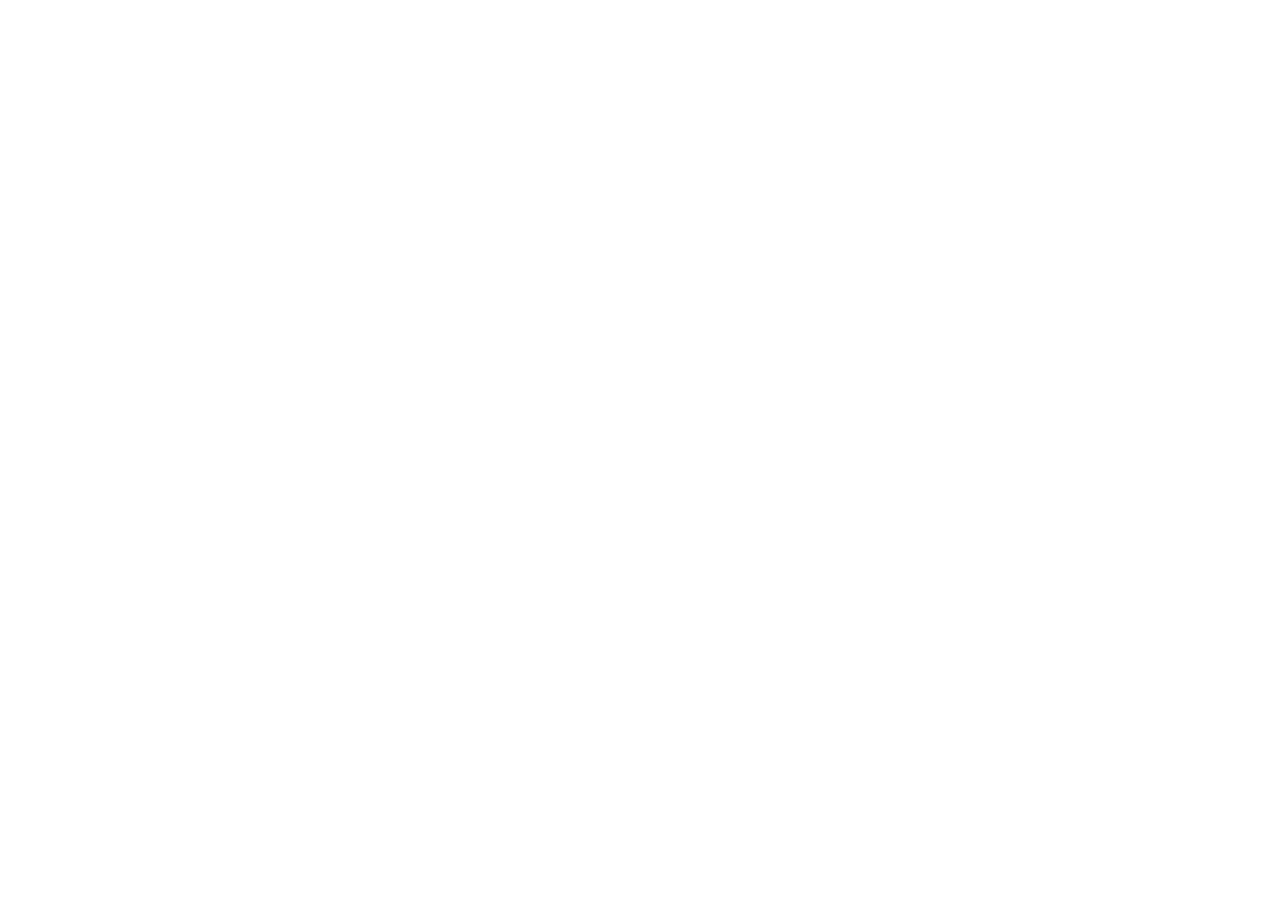
==== app.html @ 54080998 "add base files" ====
<!doctype html>
<head>
    <title>Physics Element Demo</title>
    <script src="bower_components/webcomponentsjs/webcomponents.min.js"></script>
    <script src="http://ajax.googleapis.com/ajax/libs/jquery/1.11.2/jquery.min.js"></script>

    <link rel="import" href="physics-sandbox/physics-sandbox.html">
    <link rel="import" href="physics-wrapper/physics-wrapper.html">
</head>
<body>
    <div id="edit-box">
        <div id="picture-upload"></div>
        <div id="customizations">
            
        </div>
    </div>
    <physics-sandbox name="sandbox"></physics-sandbox>
</body>
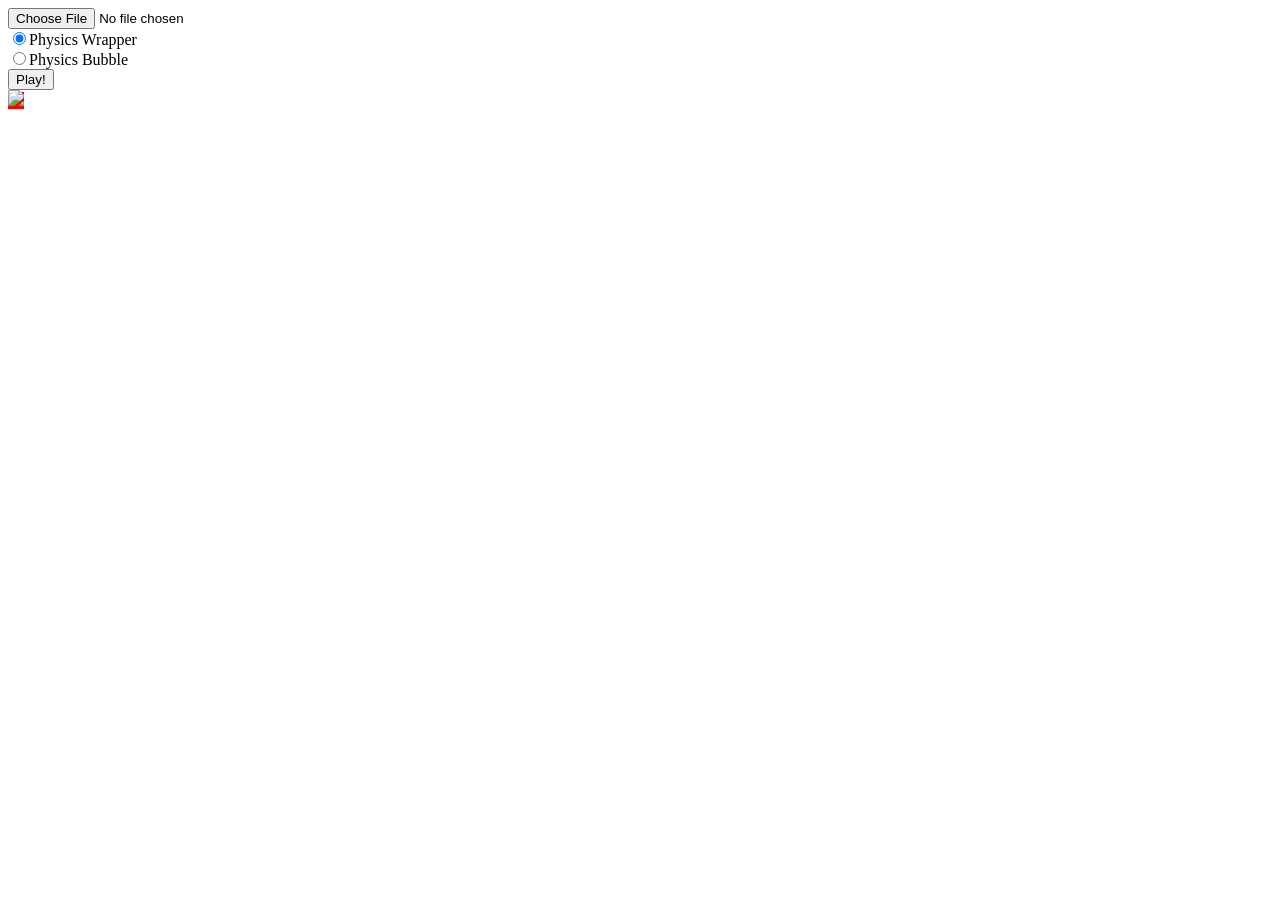
==== commit dbef1ac4: "added functionalities" ====
--- a/app.html
+++ b/app.html
@@ -3,16 +3,29 @@
     <title>Physics Element Demo</title>
     <script src="bower_components/webcomponentsjs/webcomponents.min.js"></script>
     <script src="http://ajax.googleapis.com/ajax/libs/jquery/1.11.2/jquery.min.js"></script>
+    <script src="/app.js"></script>
+    <link rel="stylesheet" href="styles.css">
 
     <link rel="import" href="physics-sandbox/physics-sandbox.html">
     <link rel="import" href="physics-wrapper/physics-wrapper.html">
+    <link rel="import" href="physics-wrapper/physics-bubble.html">
 </head>
 <body>
     <div id="edit-box">
-        <div id="picture-upload"></div>
+        <div id="picture-upload">
+            <input type="file" value="Upload File">
+        </div>
         <div id="customizations">
-            
+        <form id="typeselect">
+            <input type="radio" name="type" value="wrapper" checked>Physics Wrapper
+            <br>
+            <input type="radio" name="type" value="bubble">Physics Bubble
+        </form> 
+        <button type="button" id="play">Play!</button>
         </div>
     </div>
-    <physics-sandbox name="sandbox"></physics-sandbox>
+    <physics-sandbox name="sandbox" id="sandbox" xmax="1500" ymax="800">
+        <img id="image" src="http://upload.wikimedia.org/wikipedia/commons/a/a9/Example.jpg">
+    </physics-sandbox>
+    <div></div>
 </body>
--- a/styles.css
+++ b/styles.css
@@ -0,0 +1,12 @@
+html, body {
+	height: 100%;
+	width: 100%;
+}
+
+#sandbox{
+	background-color: red;
+}
+
+.hide{
+	display: none;
+}
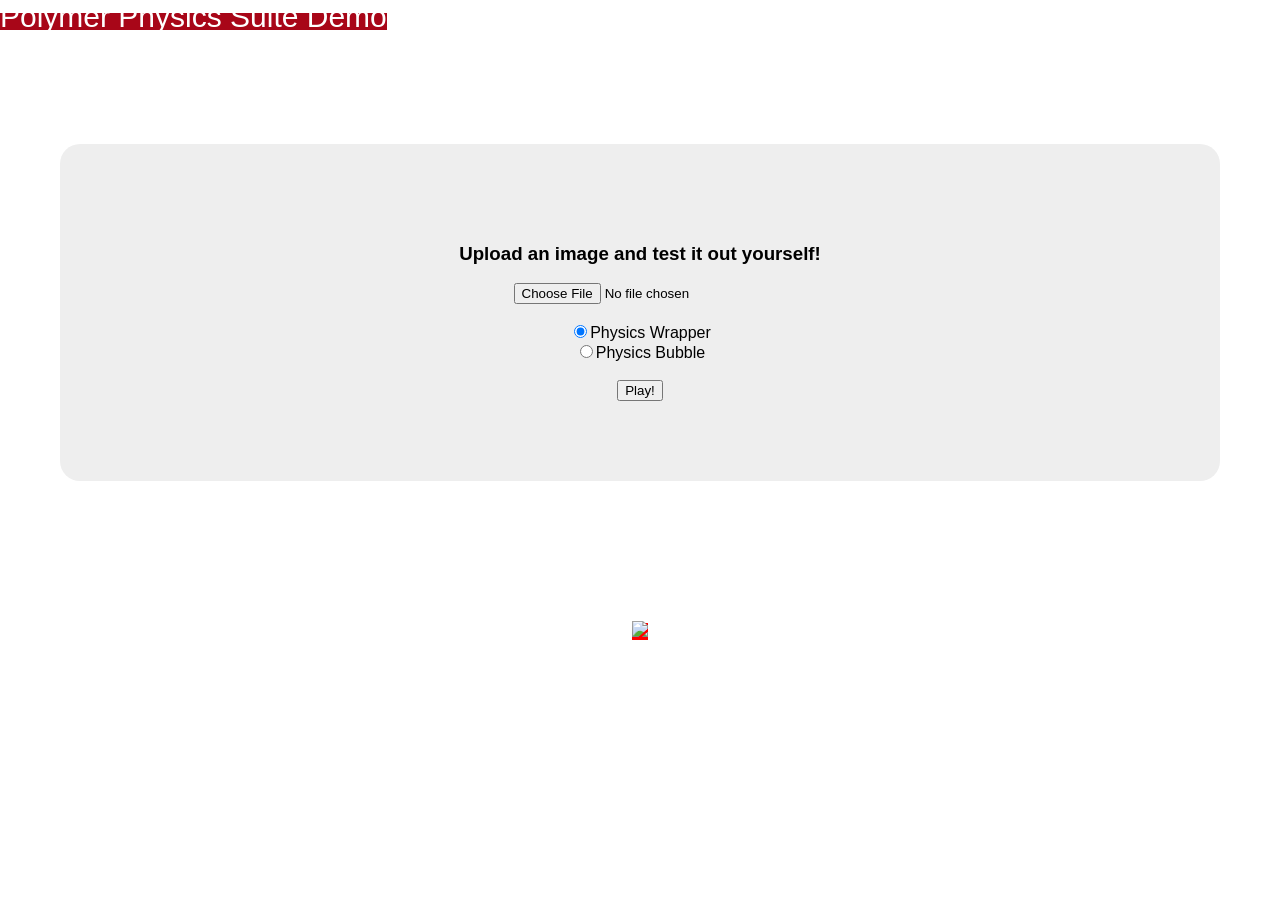
==== commit 73c858bd: "layout and styling changes" ====
--- a/app.html
+++ b/app.html
@@ -1,31 +1,67 @@
 <!doctype html>
 <head>
-    <title>Physics Element Demo</title>
+    <title>Physics Suite Demo</title>
+    <!-- <link rel="import" href="/static/components/font-roboto/roboto.html"> -->
+
     <script src="bower_components/webcomponentsjs/webcomponents.min.js"></script>
     <script src="http://ajax.googleapis.com/ajax/libs/jquery/1.11.2/jquery.min.js"></script>
     <script src="/app.js"></script>
     <link rel="stylesheet" href="styles.css">
 
+    <link rel="import" href="bower_components/core-header-panel/core-header-panel.html">
+    <link rel="import" href="bower_components/paper-tabs/paper-tabs.html">
+    <link rel="import" href="bower_components/paper-button/paper-button.html">
+
     <link rel="import" href="physics-sandbox/physics-sandbox.html">
     <link rel="import" href="physics-wrapper/physics-wrapper.html">
     <link rel="import" href="physics-wrapper/physics-bubble.html">
 </head>
-<body>
-    <div id="edit-box">
-        <div id="picture-upload">
-            <input type="file" value="Upload File">
+<body unresolved>
+
+   <core-header-panel>
+
+        <paper-tabs selected="0" noink="" role="tablist" horizontal="" center="" layout="">
+      
+        <paper-tab id="title" role="tab" inline="" flex="" center-center="" horizontal="" layout="" class="">Polymer Physics Suite Demo </paper-tab>
+        <!-- <paper-tab role="tab" inline="" flex="" center-center="" horizontal="" layout="" class="">ITEM TWO</paper-tab> -->
+        <!-- <paper-tab role="tab" inline="" flex="" center-center="" horizontal="" layout="" class="">ITEM THREE</paper-tab> -->
+        </paper-tabs>
+    
+
+    <div class="main" horizontal layout>
+
+        <div flex one></div>
+        <div id="section" flex four>
+            <center>
+            <div id="edit-box">
+                <h3> Upload an image and test it out yourself! </h3>
+                <div id="picture-upload">
+                    <input type="file" value="Upload File">
+                </div>
+                <br/>
+                <div id="customizations">
+                    <form id="typeselect">
+                        <input type="radio" name="type" value="wrapper" checked>Physics Wrapper
+                        <br>
+                        <input type="radio" name="type" value="bubble">Physics Bubble
+                    </form> 
+                     <br/>
+                    <button type="button" id="play">Play!</button>
+                    <!-- <paper-button raised type="button" id="btn" id="play">raised button</paper-button> -->
+                    <!-- <paper-button raised id="btn">raised button</paper-button> -->
+                </div>
+            </div>
         </div>
-        <div id="customizations">
-        <form id="typeselect">
-            <input type="radio" name="type" value="wrapper" checked>Physics Wrapper
-            <br>
-            <input type="radio" name="type" value="bubble">Physics Bubble
-        </form> 
-        <button type="button" id="play">Play!</button>
+
+        <div id="section2" flex seven>
+            <center>
+            <physics-sandbox name="sandbox" id="sandbox" xmax="1500" ymax="800">
+                <img id="image" src="http://upload.wikimedia.org/wikipedia/commons/a/a9/Example.jpg">
+            </physics-sandbox>
         </div>
+        
+
     </div>
-    <physics-sandbox name="sandbox" id="sandbox" xmax="1500" ymax="800">
-        <img id="image" src="http://upload.wikimedia.org/wikipedia/commons/a/a9/Example.jpg">
-    </physics-sandbox>
-    <div></div>
+
+    </core-header-panel>
 </body>
--- a/styles.css
+++ b/styles.css
@@ -1,6 +1,9 @@
 html, body {
 	height: 100%;
 	width: 100%;
+	margin: 0;
+    background-color: #FFFFFF;
+    font-family: 'RobotoDraft', sans-serif;
 }
 
 #sandbox{
@@ -9,4 +12,62 @@
 
 .hide{
 	display: none;
-}+}
+
+.main {
+	padding-top: 50px;
+}
+
+core-header-panel {
+	height: 100%;
+	overflow: auto;
+	-webkit-overflow-scrolling: touch; 
+}
+core-toolbar, paper-tabs {
+	background: #A80618;
+	color: white;
+	height: 80px;
+}
+#tabs {
+	width: 100%;
+	margin: 0;
+	-webkit-user-select: none;
+	-moz-user-select: none;
+	-ms-user-select: none;
+	user-select: none;
+	text-transform: uppercase;
+}
+#title {
+	font-size: 30px;
+}
+.container {
+	width: 80%;
+	margin: 50px auto;
+}
+@media (min-width: 481px) {
+	#tabs {
+	  width: 200px;
+	}
+	.container {
+	  width: 500px;
+	}
+}
+
+#section {
+  margin: 60px;
+  padding: 80px 20px;
+  border-radius: 20px;
+  background-color: #eee;
+}
+
+#section2 {
+  margin: 20px;
+  padding: 80px 20px;
+  border-radius: 20px;
+  /*background-color: #eee;*/
+}
+
+#btn {
+    background: #6B0914;
+    color: white;
+}
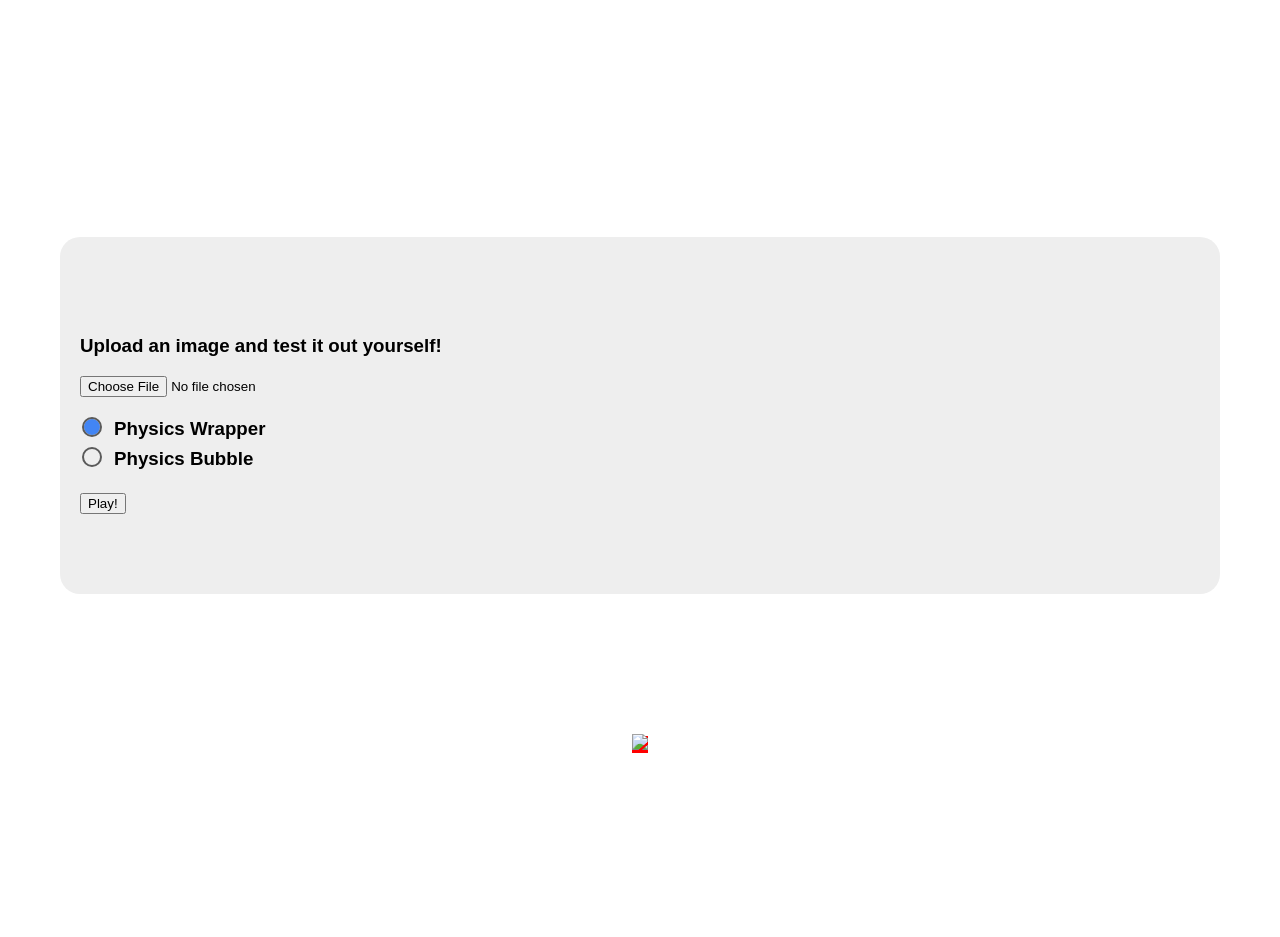
==== commit 23792d8f: "style changes" ====
--- a/app.html
+++ b/app.html
@@ -11,6 +11,7 @@
     <link rel="import" href="bower_components/core-header-panel/core-header-panel.html">
     <link rel="import" href="bower_components/paper-tabs/paper-tabs.html">
     <link rel="import" href="bower_components/paper-button/paper-button.html">
+    <link rel="import" href="bower_components/paper-radio-button/paper-radio-button.html">
 
     <link rel="import" href="physics-sandbox/physics-sandbox.html">
     <link rel="import" href="physics-wrapper/physics-wrapper.html">
@@ -22,46 +23,67 @@
 
         <paper-tabs selected="0" noink="" role="tablist" horizontal="" center="" layout="">
       
-        <paper-tab id="title" role="tab" inline="" flex="" center-center="" horizontal="" layout="" class="">Polymer Physics Suite Demo </paper-tab>
+        <paper-tab id="title" role="tab" inline="" flex="" center-center="" horizontal="" layout="" class=""><h2>Polymer Physics Suite Demo</h2></paper-tab>
         <!-- <paper-tab role="tab" inline="" flex="" center-center="" horizontal="" layout="" class="">ITEM TWO</paper-tab> -->
         <!-- <paper-tab role="tab" inline="" flex="" center-center="" horizontal="" layout="" class="">ITEM THREE</paper-tab> -->
         </paper-tabs>
     
 
-    <div class="main" horizontal layout>
+        <div class="main" horizontal layout>
 
-        <div flex one></div>
-        <div id="section" flex four>
-            <center>
-            <div id="edit-box">
-                <h3> Upload an image and test it out yourself! </h3>
-                <div id="picture-upload">
-                    <input type="file" value="Upload File">
-                </div>
-                <br/>
-                <div id="customizations">
-                    <form id="typeselect">
-                        <input type="radio" name="type" value="wrapper" checked>Physics Wrapper
-                        <br>
-                        <input type="radio" name="type" value="bubble">Physics Bubble
-                    </form> 
-                     <br/>
-                    <button type="button" id="play">Play!</button>
-                    <!-- <paper-button raised type="button" id="btn" id="play">raised button</paper-button> -->
-                    <!-- <paper-button raised id="btn">raised button</paper-button> -->
+            <div flex one></div>
+            <div id="section" flex four>
+                <!-- <center> -->
+                <div id="edit-box">
+                    <h3> Upload an image and test it out yourself! </h3>
+                    <div id="picture-upload">
+                        <input type="file" value="Upload File">
+                    </div>
+                    <br/>
+                <!-- </center> -->
+                    <div id="customizations" align="left">
+                        <form id="typeselect">
+                            <!-- <input type="radio" name="type" value="wrapper" checked> Physics Wrapper
+                            <br>
+                            <input type="radio" name="type" value="bubble"> Physics Bubble -->
+
+                            <div class='polymer-radio'>
+                            <input type='radio' name='type' id='freq1' value="wrapper" checked/>
+                            <label for='freq1'>
+                              <article>
+                                <h3>Physics Wrapper</h3>
+                                <p></p>
+                              </article>
+                            </label>
+                          </div>
+                          <div class='polymer-radio'>
+                            <input type='radio' name='type' id='freq2'value="bubble"/>
+                            <label for='freq2'>
+                              <article>
+                                <h3>Physics Bubble</h3>
+                                <p></p>
+                              </article>
+                            </label>
+                          </div>
+                          
+                        </form> 
+                         <br/>
+                        <button type="button" id="play">Play!</button>
+                        <!-- <paper-button raised type="button" id="btn" id="play">raised button</paper-button> -->
+                        <!-- <paper-button raised id="btn">raised button</paper-button> -->
+                    </div>
                 </div>
             </div>
+
+            <div id="section2" flex seven>
+                <center>
+                <physics-sandbox name="sandbox" id="sandbox" xmax="1500" ymax="800">
+                    <img id="image" style="max-width: 300px;" src="http://cumbrianrun.co.uk/wp-content/uploads/2014/02/default-placeholder.png">
+                </physics-sandbox>
+            </div>
+            
+
         </div>
-
-        <div id="section2" flex seven>
-            <center>
-            <physics-sandbox name="sandbox" id="sandbox" xmax="1500" ymax="800">
-                <img id="image" src="http://upload.wikimedia.org/wikipedia/commons/a/a9/Example.jpg">
-            </physics-sandbox>
-        </div>
-        
-
-    </div>
 
     </core-header-panel>
 </body>
--- a/styles.css
+++ b/styles.css
@@ -71,3 +71,65 @@
     background: #6B0914;
     color: white;
 }
+
+@font-face {
+  font-family: 'RobotoDraft';
+  font-style: normal;
+  font-weight: 100;
+  src: local('RobotoDraft Thin'), local('RobotoDraft-Thin'), url(http://fonts.gstatic.com/s/robotodraft/v1/hope9NW9iJ5hh8P5PM_EA6wsIWd7evfOerjO4J_CQWU.woff) format('woff');
+}
+
+body {
+  /*font-family: 'RobotoDraft';*/
+  /*padding:10px;*/
+}
+
+.polymer-radio {
+  position:relative;
+  padding-bottom:30px;
+}
+.polymer-radio input {
+  display:none;
+}
+.polymer-radio input + label article {
+  position:absolute;
+  top:-20px;
+  left:30px;
+  padding-bottom:10px;
+  width:300px;
+  overflow-x:show;
+}
+.polymer-radio input + label {
+  border-radius:50%;
+  position:absolute;
+  transition:0.2s;
+  width:0;
+  height:0;
+  top:4px;
+  left:4px;
+  padding-left:16px;
+  padding-top:16px;
+}
+.polymer-radio input:checked + label {
+  width:16px;
+  height:16px;
+  padding-left:0px;
+  padding-top:0px;
+  transition:0.2s;
+}
+.polymer-radio input + label:after {
+  content:'';
+  border:2px solid #5A5A5A;
+  border-radius:50%;
+  position:absolute;
+  width:16px;
+  height:16px;
+  top:-2px;
+  left:-2px;
+}
+.polymer-radio input:checked + label {
+  background-color: #4285F4;
+}
+.polymer-radio.green input:checked + label {
+  background-color: #0F9D58;
+}
